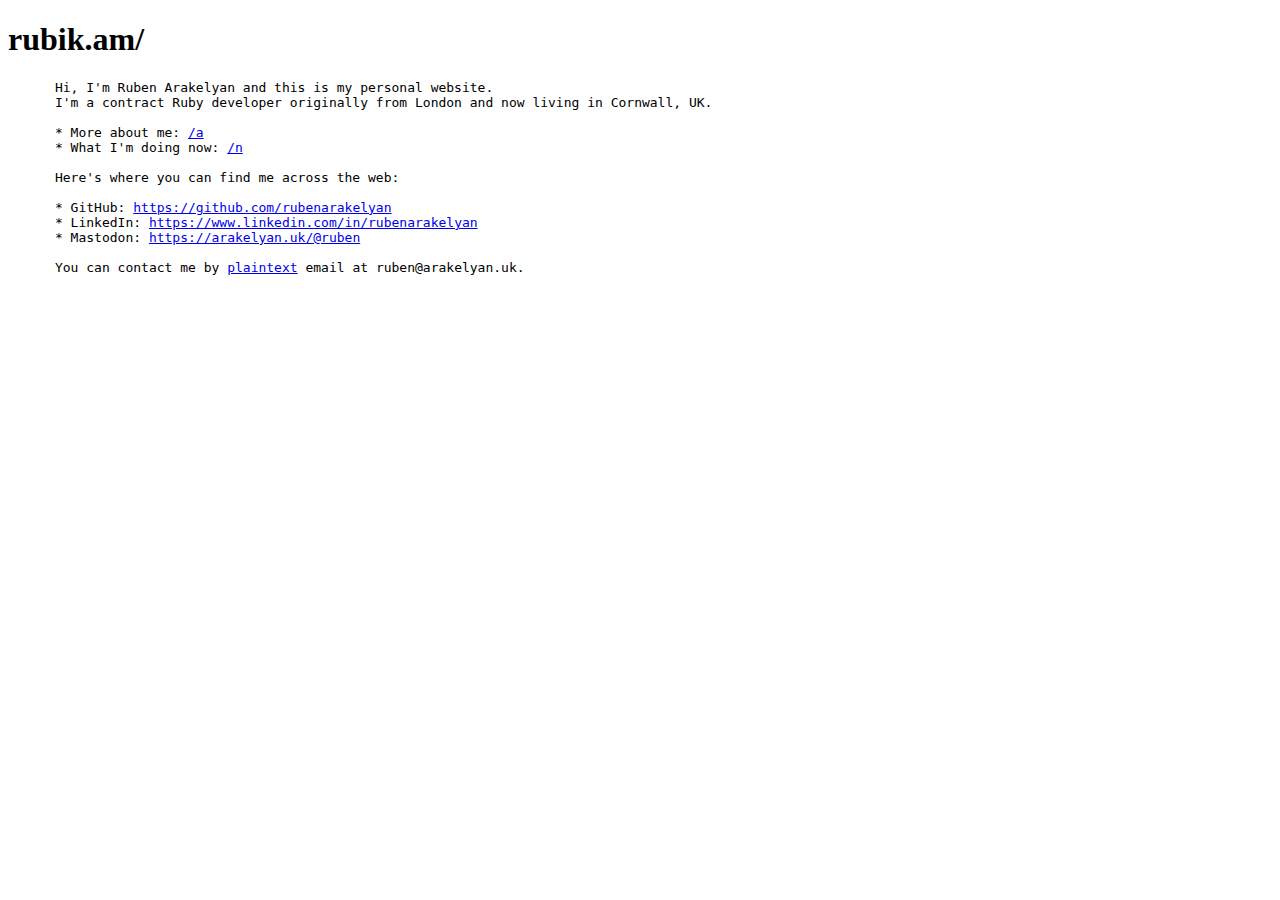
==== index.html @ 26aa1d89 "Add about page" ====
<!doctype html>
<html lang="en">
  <head>
    <meta charset="utf-8">
    <meta name="viewport" content="width=device-width, initial-scale=1, shrink-to-fit=no">
    <link href="/img/logo.svg" rel="icon" type="image/svg+xml">
    <title>Ruben Arakelyan</title>
  </head>
  <body>
    <h1>rubik.am/</h1>
    <pre>
      Hi, I'm Ruben Arakelyan and this is my personal website.
      I'm a contract Ruby developer originally from London and now living in Cornwall, UK.

      * More about me: <a href="/a">/a</a>
      * What I'm doing now: <a href="/n">/n</a>

      Here's where you can find me across the web:

      * GitHub: <a href="https://github.com/rubenarakelyan">https://github.com/rubenarakelyan</a>
      * LinkedIn: <a href="https://www.linkedin.com/in/rubenarakelyan">https://www.linkedin.com/in/rubenarakelyan</a>
      * Mastodon: <a href="https://arakelyan.uk/@ruben" rel="me">https://arakelyan.uk/@ruben</a>

      You can contact me by <a href="https://useplaintext.email/">plaintext</a> email at ruben@arakelyan.uk.
    </pre>
  </body>
</html>
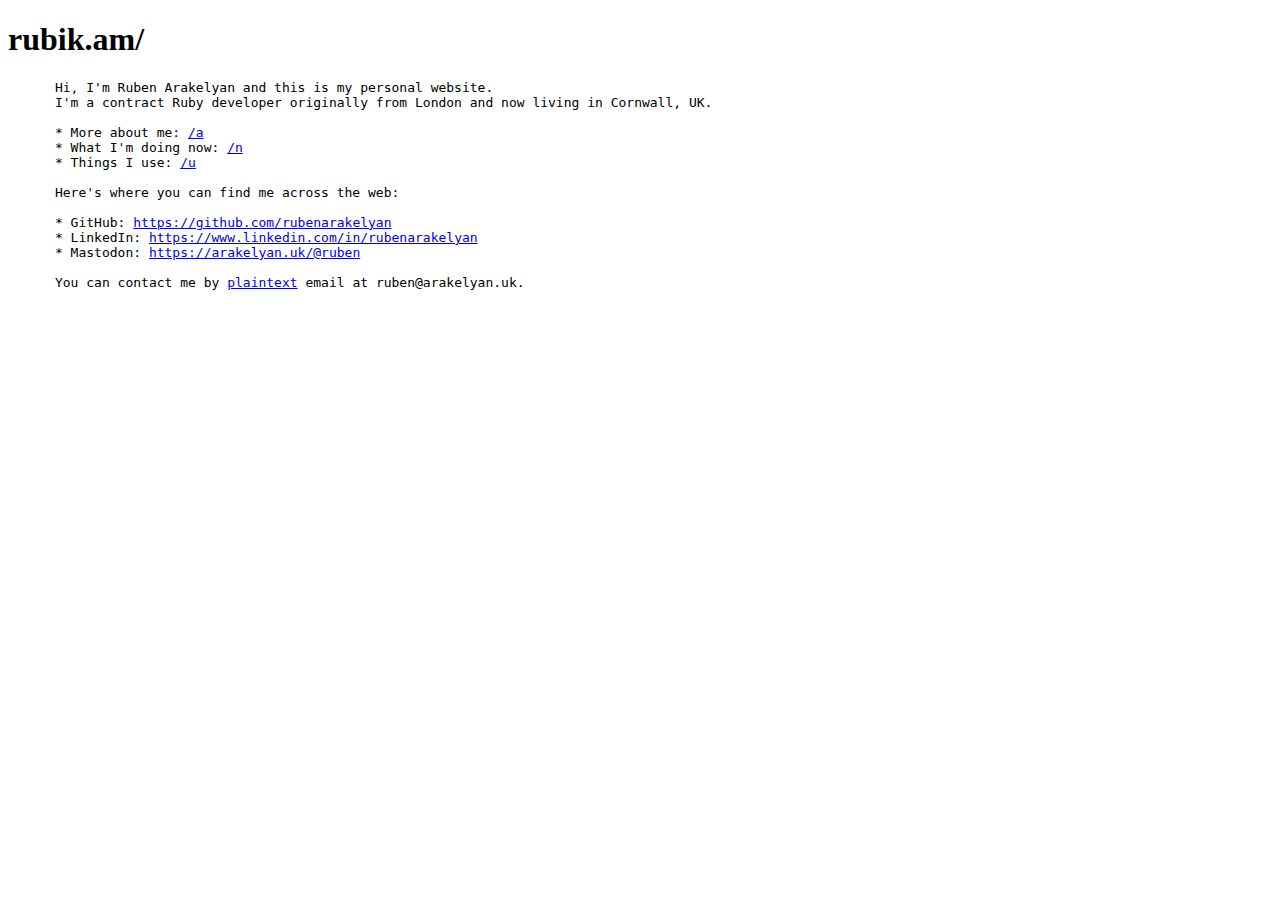
==== commit 168f3c29: "Add uses page" ====
--- a/index.html
+++ b/index.html
@@ -14,6 +14,7 @@
 
       * More about me: <a href="/a">/a</a>
       * What I'm doing now: <a href="/n">/n</a>
+      * Things I use: <a href="/u">/u</a>
 
       Here's where you can find me across the web:
 
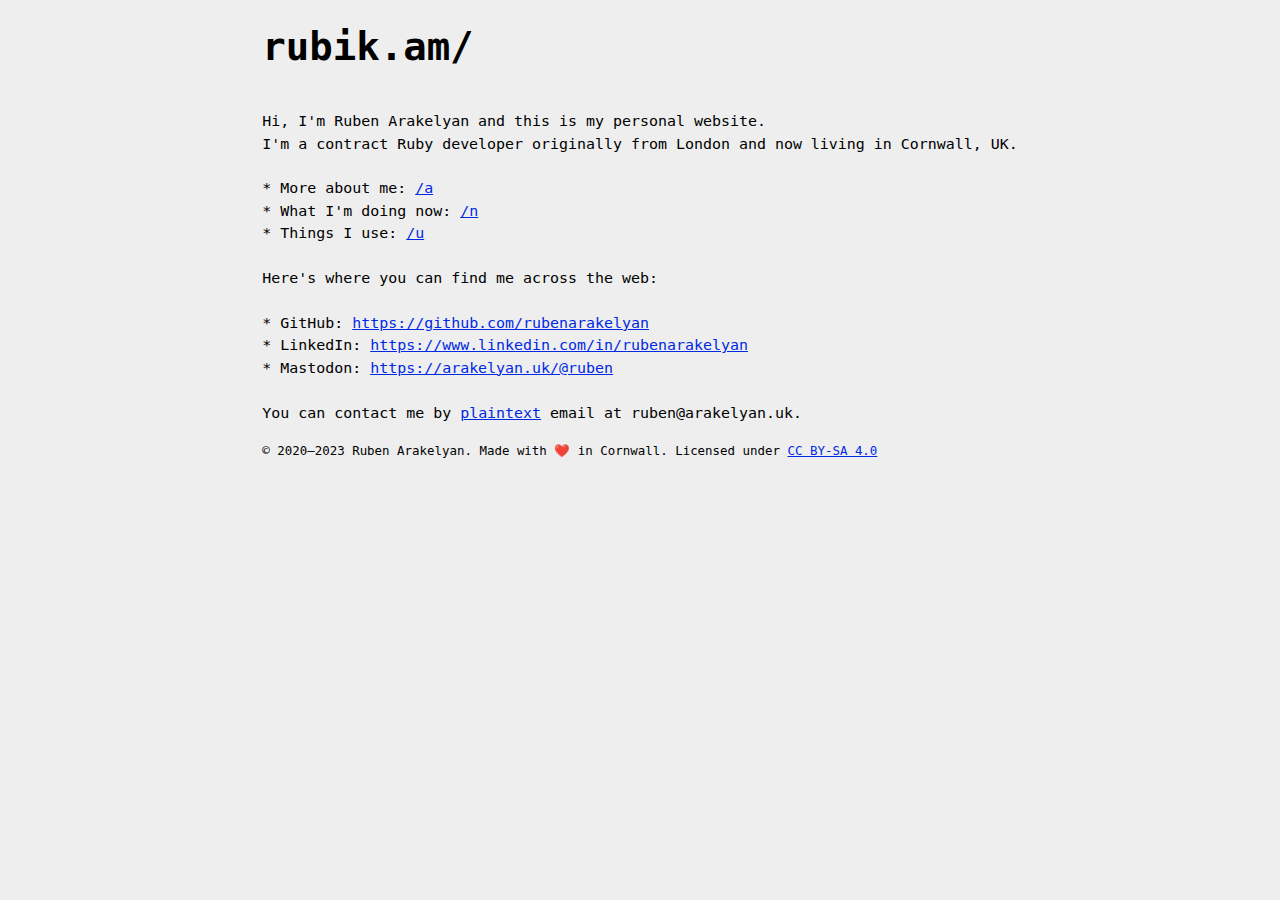
==== commit 2fe2b40e: "Add simple styling and footer" ====
--- a/index.html
+++ b/index.html
@@ -4,25 +4,36 @@
     <meta charset="utf-8">
     <meta name="viewport" content="width=device-width, initial-scale=1, shrink-to-fit=no">
     <link href="/img/logo.svg" rel="icon" type="image/svg+xml">
+    <link href="/styles.min.css" rel="stylesheet" type="text/css" integrity="sha512-dDtlXBzYsInVPBKsd+K9eyLQOs+6g/K3EpnHJaRbvZthFJg90AzQOKsZn1paPMtGaSN/LDLQXXkOM3HddfVcpw==" crossorigin="anonymous">
     <title>Ruben Arakelyan</title>
   </head>
   <body>
-    <h1>rubik.am/</h1>
-    <pre>
-      Hi, I'm Ruben Arakelyan and this is my personal website.
-      I'm a contract Ruby developer originally from London and now living in Cornwall, UK.
+    <header>
+      <h1>rubik.am/</h1>
+    </header>
+    <main>
+      <pre>
+        Hi, I'm Ruben Arakelyan and this is my personal website.
+        I'm a contract Ruby developer originally from London and now living in Cornwall, UK.
 
-      * More about me: <a href="/a">/a</a>
-      * What I'm doing now: <a href="/n">/n</a>
-      * Things I use: <a href="/u">/u</a>
+        * More about me: <a href="/a">/a</a>
+        * What I'm doing now: <a href="/n">/n</a>
+        * Things I use: <a href="/u">/u</a>
 
-      Here's where you can find me across the web:
+        Here's where you can find me across the web:
 
-      * GitHub: <a href="https://github.com/rubenarakelyan">https://github.com/rubenarakelyan</a>
-      * LinkedIn: <a href="https://www.linkedin.com/in/rubenarakelyan">https://www.linkedin.com/in/rubenarakelyan</a>
-      * Mastodon: <a href="https://arakelyan.uk/@ruben" rel="me">https://arakelyan.uk/@ruben</a>
+        * GitHub: <a href="https://github.com/rubenarakelyan">https://github.com/rubenarakelyan</a>
+        * LinkedIn: <a href="https://www.linkedin.com/in/rubenarakelyan">https://www.linkedin.com/in/rubenarakelyan</a>
+        * Mastodon: <a href="https://arakelyan.uk/@ruben" rel="me">https://arakelyan.uk/@ruben</a>
 
-      You can contact me by <a href="https://useplaintext.email/">plaintext</a> email at ruben@arakelyan.uk.
-    </pre>
+        You can contact me by <a href="https://useplaintext.email/">plaintext</a> email at ruben@arakelyan.uk.
+      </pre>
+    </main>
+    <footer>
+      <small xmlns:cc="http://creativecommons.org/ns#">
+        &copy; 2020&mdash;2023 <span property="cc:attributionName">Ruben Arakelyan</span>. Made with ❤️ in Cornwall.
+        Licensed under <a href="http://creativecommons.org/licenses/by-sa/4.0/?ref=chooser-v1" rel="license noopener noreferrer">CC BY-SA 4.0</a>
+      </small>
+    </footer>
   </body>
 </html>
--- a/styles.min.css
+++ b/styles.min.css
@@ -0,0 +1 @@
+h1,h2{line-height:1.1}*,::after,::before{box-sizing:border-box}html{font-family:monospace;scroll-behavior:smooth}body{background-color:#eee;color:#000;font-size:1.15rem;line-height:1.5;display:grid;grid-template-columns:auto max-content auto;margin:0 0 1rem}body>*{grid-column:2}pre{white-space:pre-line}h1{font-size:3rem}h2{font-size:2.6rem;margin-top:3rem}a,a:visited{color:#0029e4}@media only screen and (max-width:720px){h1{font-size:2.5rem}h2{font-size:2.1rem}}@media (prefers-color-scheme:dark){body{color-scheme:dark;background-color:#212121;color:#dcdcdc}a,a:visited{color:#f5f7ff}}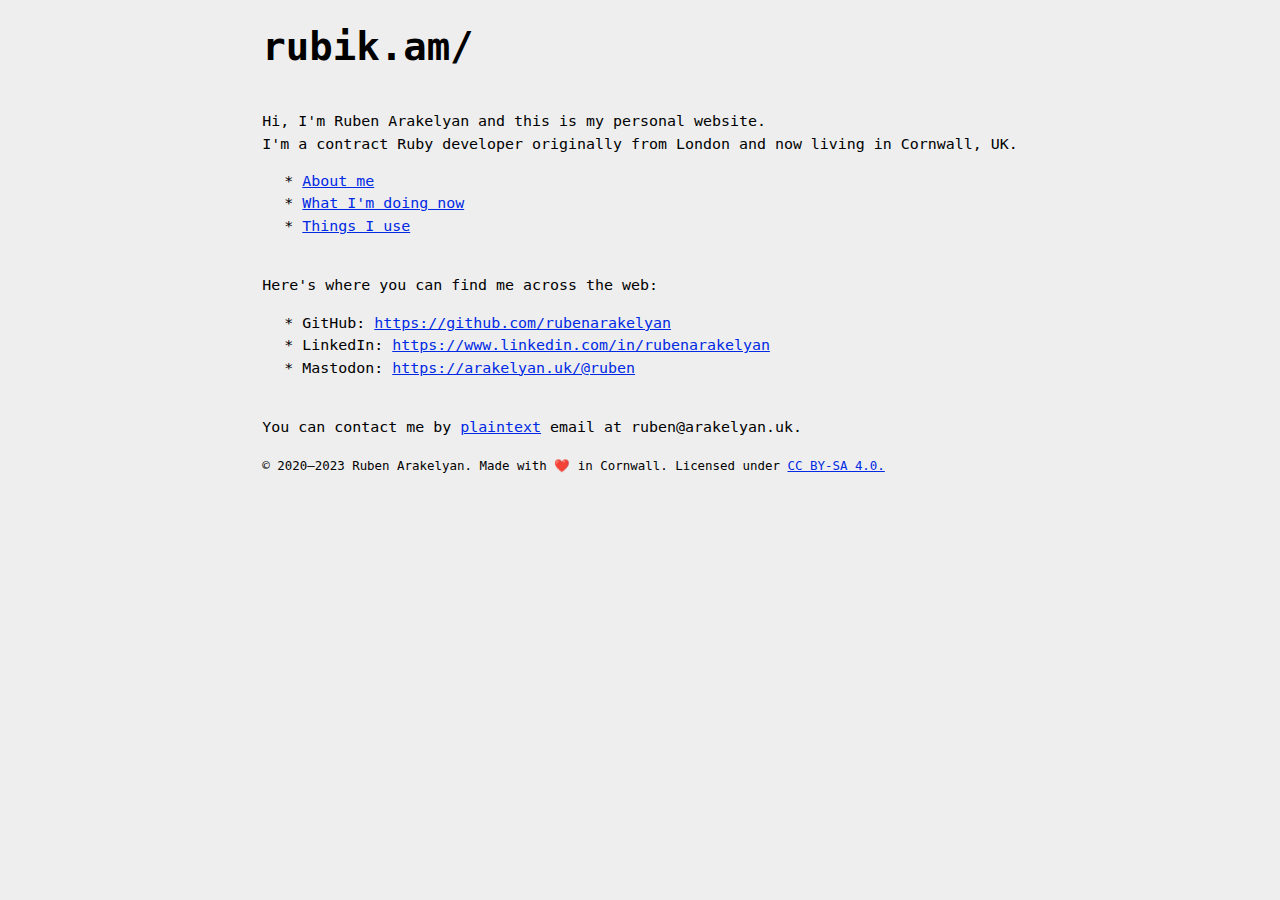
==== commit ea84cb3a: "* Add links back to home page * Mark up lists * Tweak styles" ====
--- a/index.html
+++ b/index.html
@@ -4,7 +4,7 @@
     <meta charset="utf-8">
     <meta name="viewport" content="width=device-width, initial-scale=1, shrink-to-fit=no">
     <link href="/img/logo.svg" rel="icon" type="image/svg+xml">
-    <link href="/styles.min.css" rel="stylesheet" type="text/css" integrity="sha512-dDtlXBzYsInVPBKsd+K9eyLQOs+6g/K3EpnHJaRbvZthFJg90AzQOKsZn1paPMtGaSN/LDLQXXkOM3HddfVcpw==" crossorigin="anonymous">
+    <link href="/styles.min.css" rel="stylesheet" type="text/css" integrity="sha512-CzI/ZKh8+acb3mxVyXnpmsbz1ygIoHbXeIp9Hq3YZe8kPPWEjl4Prn4SqLGKkVeP9Hj0f/53xvZZUuTYLKPG6w==" crossorigin="anonymous">
     <title>Ruben Arakelyan</title>
   </head>
   <body>
@@ -15,24 +15,16 @@
       <pre>
         Hi, I'm Ruben Arakelyan and this is my personal website.
         I'm a contract Ruby developer originally from London and now living in Cornwall, UK.
-
-        * More about me: <a href="/a">/a</a>
-        * What I'm doing now: <a href="/n">/n</a>
-        * Things I use: <a href="/u">/u</a>
-
+        <ul><li><a href="/a">About me</a></li><li><a href="/n">What I'm doing now</a></li><li><a href="/u">Things I use</a></li></ul>
         Here's where you can find me across the web:
-
-        * GitHub: <a href="https://github.com/rubenarakelyan">https://github.com/rubenarakelyan</a>
-        * LinkedIn: <a href="https://www.linkedin.com/in/rubenarakelyan">https://www.linkedin.com/in/rubenarakelyan</a>
-        * Mastodon: <a href="https://arakelyan.uk/@ruben" rel="me">https://arakelyan.uk/@ruben</a>
-
+        <ul><li>GitHub: <a href="https://github.com/rubenarakelyan">https://github.com/rubenarakelyan</a></li><li>LinkedIn: <a href="https://www.linkedin.com/in/rubenarakelyan">https://www.linkedin.com/in/rubenarakelyan</a></li><li>Mastodon: <a href="https://arakelyan.uk/@ruben" rel="me">https://arakelyan.uk/@ruben</a></li></ul>
         You can contact me by <a href="https://useplaintext.email/">plaintext</a> email at ruben@arakelyan.uk.
       </pre>
     </main>
     <footer>
       <small xmlns:cc="http://creativecommons.org/ns#">
         &copy; 2020&mdash;2023 <span property="cc:attributionName">Ruben Arakelyan</span>. Made with ❤️ in Cornwall.
-        Licensed under <a href="http://creativecommons.org/licenses/by-sa/4.0/?ref=chooser-v1" rel="license noopener noreferrer">CC BY-SA 4.0</a>
+        Licensed under <a href="http://creativecommons.org/licenses/by-sa/4.0/?ref=chooser-v1" rel="license noopener noreferrer">CC BY-SA 4.0.</a>
       </small>
     </footer>
   </body>
--- a/styles.min.css
+++ b/styles.min.css
@@ -1 +1 @@
-h1,h2{line-height:1.1}*,::after,::before{box-sizing:border-box}html{font-family:monospace;scroll-behavior:smooth}body{background-color:#eee;color:#000;font-size:1.15rem;line-height:1.5;display:grid;grid-template-columns:auto max-content auto;margin:0 0 1rem}body>*{grid-column:2}pre{white-space:pre-line}h1{font-size:3rem}h2{font-size:2.6rem;margin-top:3rem}a,a:visited{color:#0029e4}@media only screen and (max-width:720px){h1{font-size:2.5rem}h2{font-size:2.1rem}}@media (prefers-color-scheme:dark){body{color-scheme:dark;background-color:#212121;color:#dcdcdc}a,a:visited{color:#f5f7ff}}+h1,h2{line-height:1.1}*,::after,::before{box-sizing:border-box}html{font-family:monospace;scroll-behavior:smooth}body{background-color:#eee;color:#000;font-size:1.15rem;line-height:1.5;display:grid;grid-template-columns:auto max-content auto;margin:0 0 1rem}body>*{grid-column:2}pre{white-space:pre-line}h1{font-size:3rem}h2{font-size:2.6rem;margin-top:3rem}a,a:visited{color:#0029e4}li{list-style-type:"* "}@media only screen and (max-width:720px){h1{font-size:2.5rem}h2{font-size:2.1rem}}@media (prefers-color-scheme:dark){body{color-scheme:dark;background-color:#212121;color:#dcdcdc}a,a:visited{color:#f5f7ff}}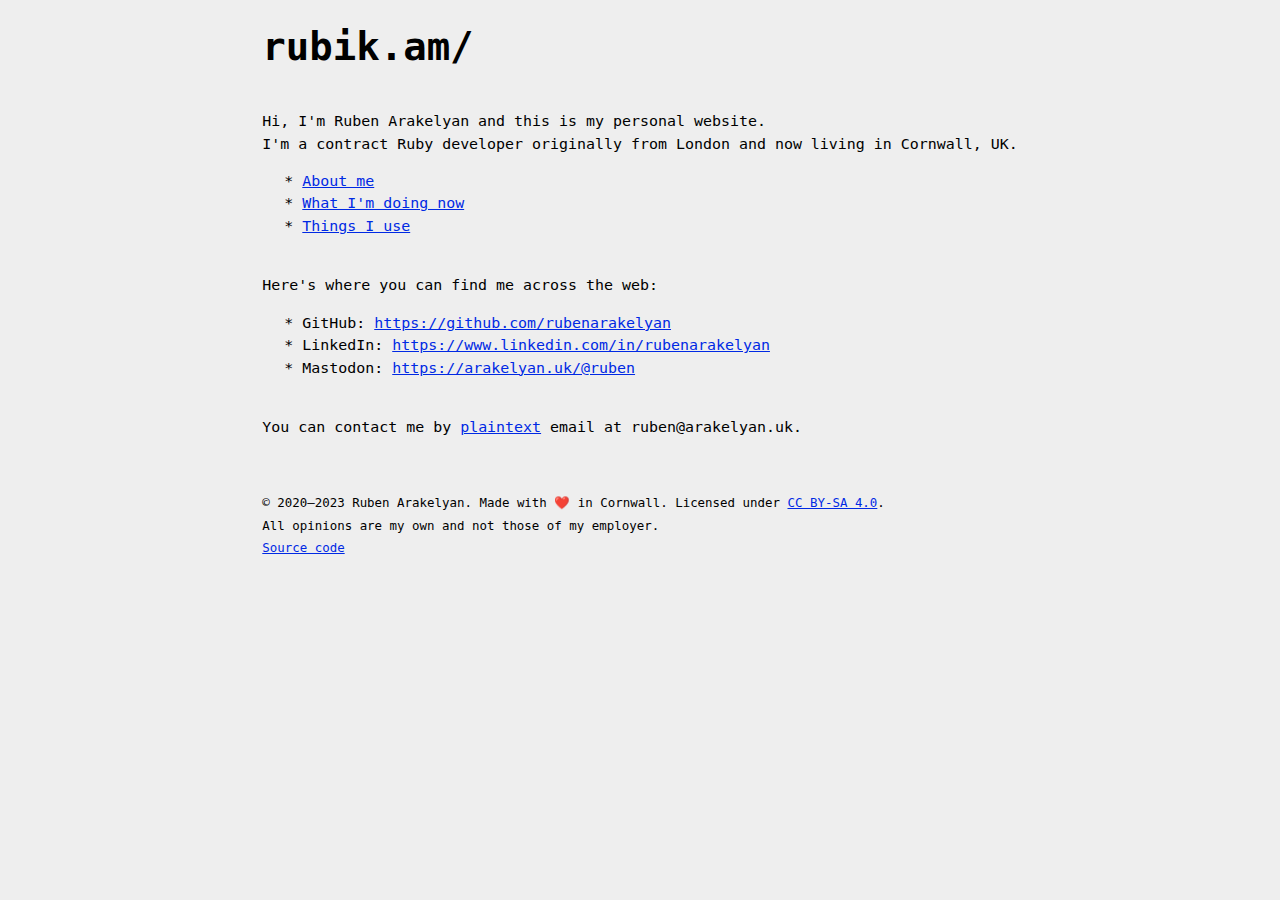
==== commit 22acc082: "Add footer disclaimer and link to GitHub repo" ====
--- a/index.html
+++ b/index.html
@@ -22,10 +22,13 @@
       </pre>
     </main>
     <footer>
-      <small xmlns:cc="http://creativecommons.org/ns#">
-        &copy; 2020&mdash;2023 <span property="cc:attributionName">Ruben Arakelyan</span>. Made with ❤️ in Cornwall.
-        Licensed under <a href="http://creativecommons.org/licenses/by-sa/4.0/?ref=chooser-v1" rel="license noopener noreferrer">CC BY-SA 4.0.</a>
-      </small>
+      <pre>
+        <small xmlns:cc="http://creativecommons.org/ns#">
+          &copy; 2020&mdash;2023 <span property="cc:attributionName">Ruben Arakelyan</span>. Made with ❤️ in Cornwall. Licensed under <a href="http://creativecommons.org/licenses/by-sa/4.0/?ref=chooser-v1" rel="license noopener noreferrer">CC BY-SA 4.0</a>.
+          All opinions are my own and not those of my employer.
+          <a href="https://github.com/rubenarakelyan/rubik.am">Source code</a>
+        </small>
+      </pre>
     </footer>
   </body>
 </html>
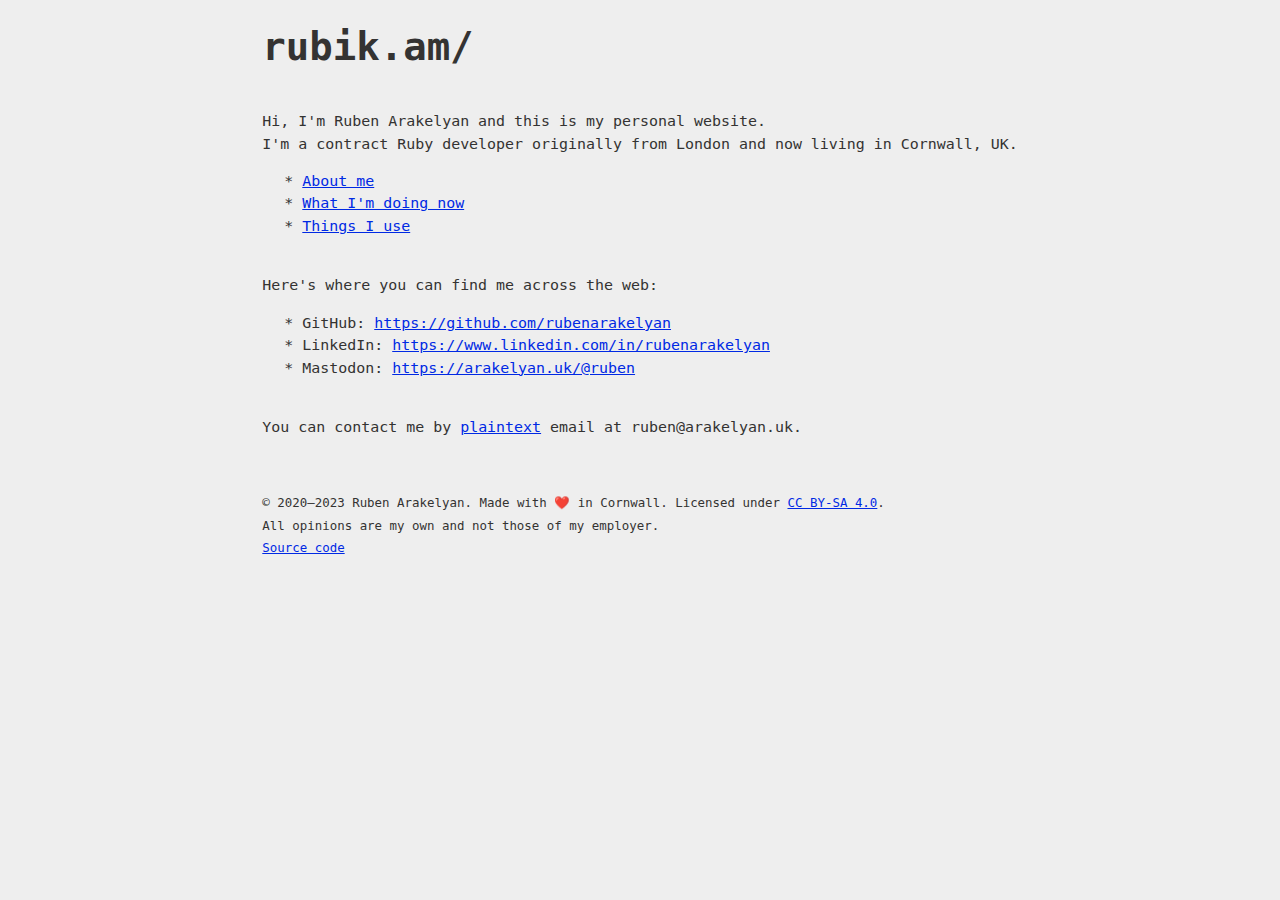
==== commit 2ec3546b: "Update background colour" ====
--- a/index.html
+++ b/index.html
@@ -4,7 +4,7 @@
     <meta charset="utf-8">
     <meta name="viewport" content="width=device-width, initial-scale=1, shrink-to-fit=no">
     <link href="/img/logo.svg" rel="icon" type="image/svg+xml">
-    <link href="/styles.min.css" rel="stylesheet" type="text/css" integrity="sha512-CzI/ZKh8+acb3mxVyXnpmsbz1ygIoHbXeIp9Hq3YZe8kPPWEjl4Prn4SqLGKkVeP9Hj0f/53xvZZUuTYLKPG6w==" crossorigin="anonymous">
+    <link href="/styles.min.css" rel="stylesheet" type="text/css" integrity="sha512-aytQsOc3rWhKeq/nTTcPiJfeOxUk9kNMIay8cI746aN7wgSdhiw2jNVY7T62LPMybojLNkOqXsYXljQIQ+/Eig==" crossorigin="anonymous">
     <title>Ruben Arakelyan</title>
   </head>
   <body>
--- a/styles.min.css
+++ b/styles.min.css
@@ -1 +1 @@
-h1,h2{line-height:1.1}*,::after,::before{box-sizing:border-box}html{font-family:monospace;scroll-behavior:smooth}body{background-color:#eee;color:#000;font-size:1.15rem;line-height:1.5;display:grid;grid-template-columns:auto max-content auto;margin:0 0 1rem}body>*{grid-column:2}pre{white-space:pre-line}h1{font-size:3rem}h2{font-size:2.6rem;margin-top:3rem}a,a:visited{color:#0029e4}li{list-style-type:"* "}@media only screen and (max-width:720px){h1{font-size:2.5rem}h2{font-size:2.1rem}}@media (prefers-color-scheme:dark){body{color-scheme:dark;background-color:#212121;color:#dcdcdc}a,a:visited{color:#f5f7ff}}+h1,h2{line-height:1.1}*,::after,::before{box-sizing:border-box}html{font-family:monospace;scroll-behavior:smooth}body{background-color:#eee;color:#343332;font-size:1.15rem;line-height:1.5;display:grid;grid-template-columns:auto max-content auto;margin:0}body>*{grid-column:2}pre{white-space:pre-line}h1{font-size:3rem}h2{font-size:2.6rem;margin-top:3rem}a,a:visited{color:#0029e4}li{list-style-type:"* "}@media only screen and (max-width:720px){h1{font-size:2.5rem}h2{font-size:2.1rem}}@media (prefers-color-scheme:dark){body{color-scheme:dark;background-color:#212121;color:#dcdcdc}a,a:visited{color:#f5f7ff}}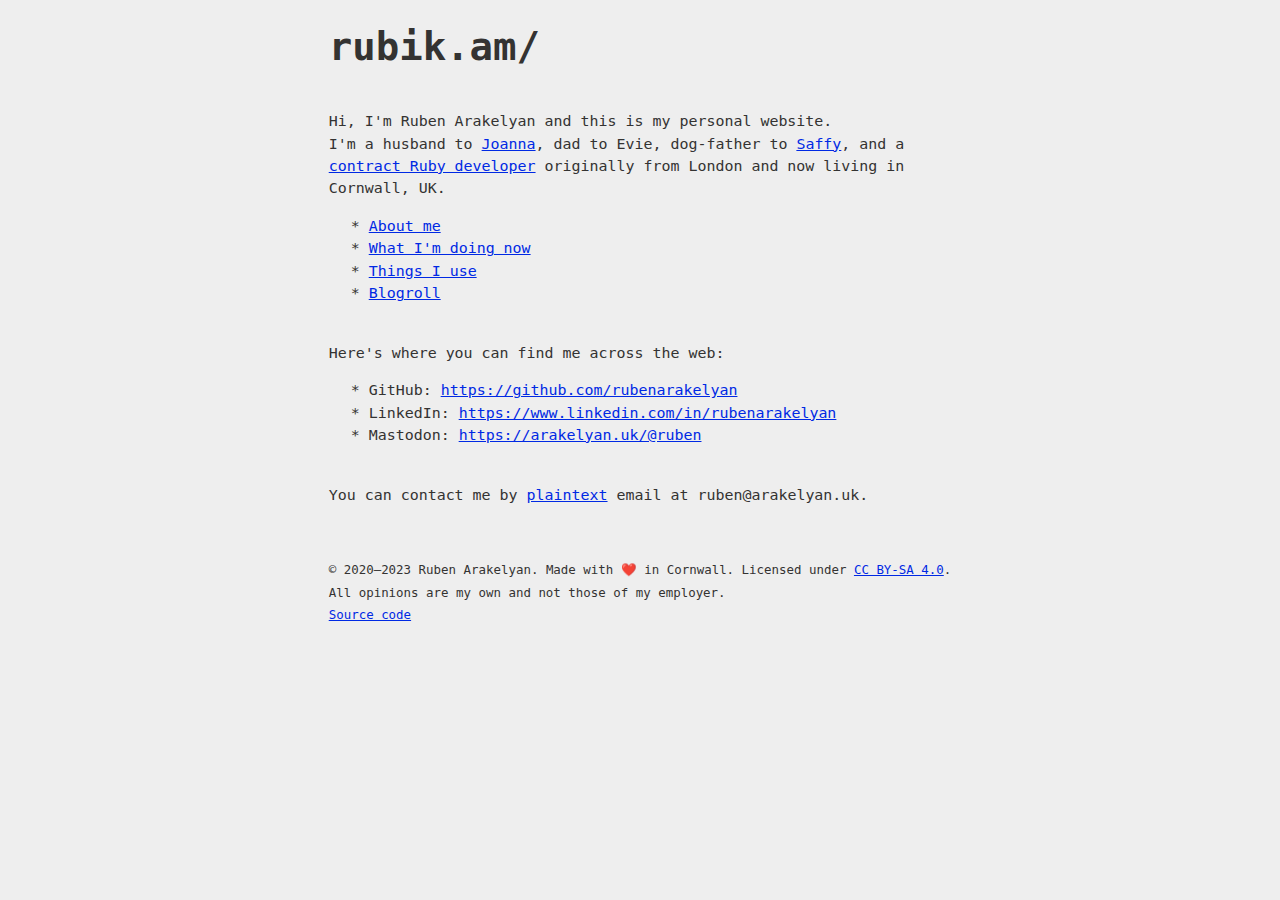
==== commit 12bef146: "Add short bio to homepage" ====
--- a/index.html
+++ b/index.html
@@ -14,8 +14,10 @@
     <main>
       <pre>
         Hi, I'm Ruben Arakelyan and this is my personal website.
-        I'm a contract Ruby developer originally from London and now living in Cornwall, UK.
-        <ul><li><a href="/a">About me</a></li><li><a href="/n">What I'm doing now</a></li><li><a href="/u">Things I use</a></li></ul>
+        I'm a husband to <a href="https://www.relocatetocornwall.co.uk/">Joanna</a>, dad to Evie, dog-father to <a href="https://saffy.dog/">Saffy</a>, and a
+        <a href="https://tfnd.uk/">contract Ruby developer</a> originally from London and now living in
+        Cornwall, UK.
+        <ul><li><a href="/a">About me</a></li><li><a href="/n">What I'm doing now</a></li><li><a href="/u">Things I use</a></li><li><a href="/b">Blogroll</a></li></ul>
         Here's where you can find me across the web:
         <ul><li>GitHub: <a href="https://github.com/rubenarakelyan">https://github.com/rubenarakelyan</a></li><li>LinkedIn: <a href="https://www.linkedin.com/in/rubenarakelyan">https://www.linkedin.com/in/rubenarakelyan</a></li><li>Mastodon: <a href="https://arakelyan.uk/@ruben" rel="me">https://arakelyan.uk/@ruben</a></li></ul>
         You can contact me by <a href="https://useplaintext.email/">plaintext</a> email at ruben@arakelyan.uk.
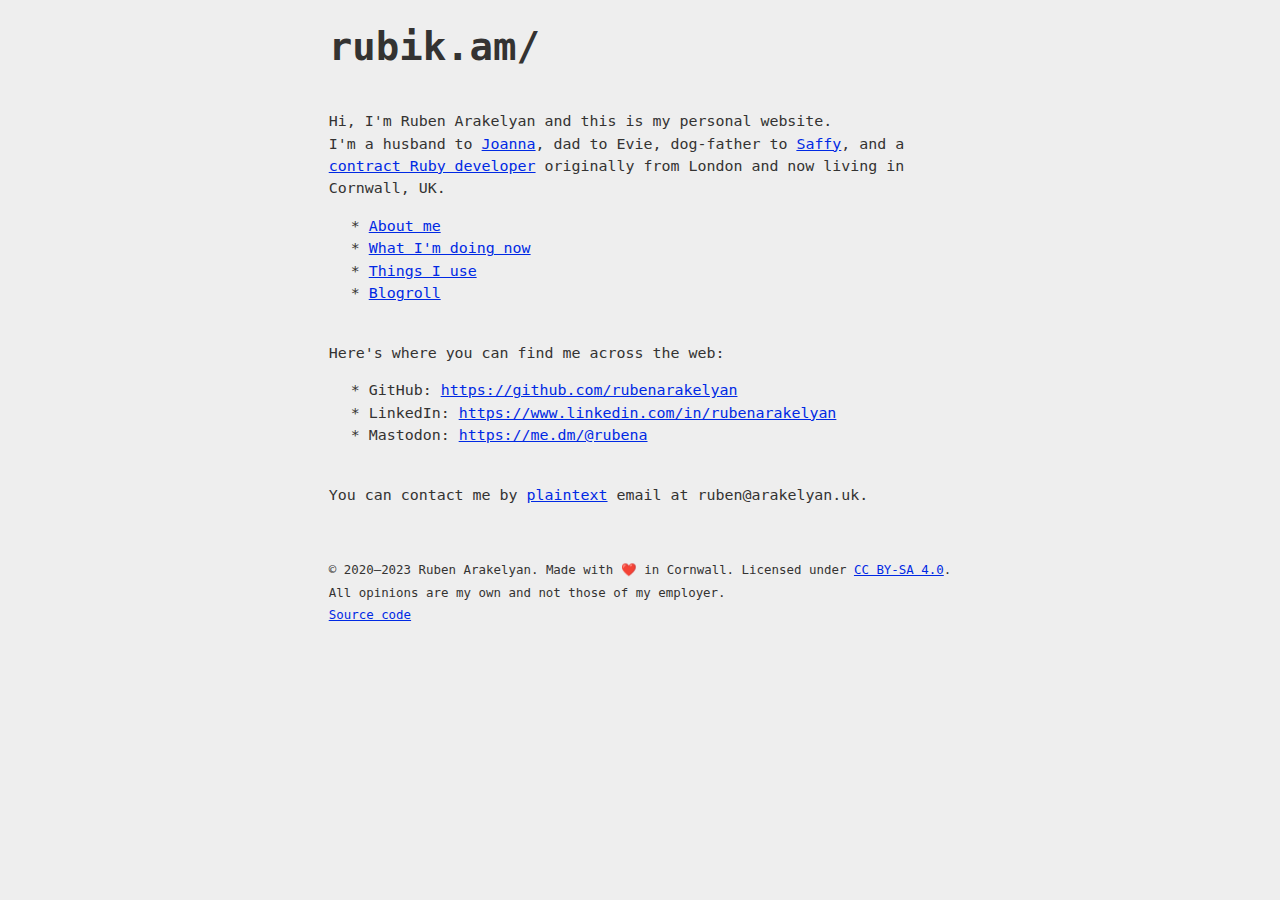
==== commit 8c23ec25: "Update Mastodon URL" ====
--- a/index.html
+++ b/index.html
@@ -19,7 +19,7 @@
         Cornwall, UK.
         <ul><li><a href="/a">About me</a></li><li><a href="/n">What I'm doing now</a></li><li><a href="/u">Things I use</a></li><li><a href="/b">Blogroll</a></li></ul>
         Here's where you can find me across the web:
-        <ul><li>GitHub: <a href="https://github.com/rubenarakelyan">https://github.com/rubenarakelyan</a></li><li>LinkedIn: <a href="https://www.linkedin.com/in/rubenarakelyan">https://www.linkedin.com/in/rubenarakelyan</a></li><li>Mastodon: <a href="https://arakelyan.uk/@ruben" rel="me">https://arakelyan.uk/@ruben</a></li></ul>
+        <ul><li>GitHub: <a href="https://github.com/rubenarakelyan">https://github.com/rubenarakelyan</a></li><li>LinkedIn: <a href="https://www.linkedin.com/in/rubenarakelyan">https://www.linkedin.com/in/rubenarakelyan</a></li><li>Mastodon: <a href="https://me.dm/@rubena" rel="me">https://me.dm/@rubena</a></li></ul>
         You can contact me by <a href="https://useplaintext.email/">plaintext</a> email at ruben@arakelyan.uk.
       </pre>
     </main>
